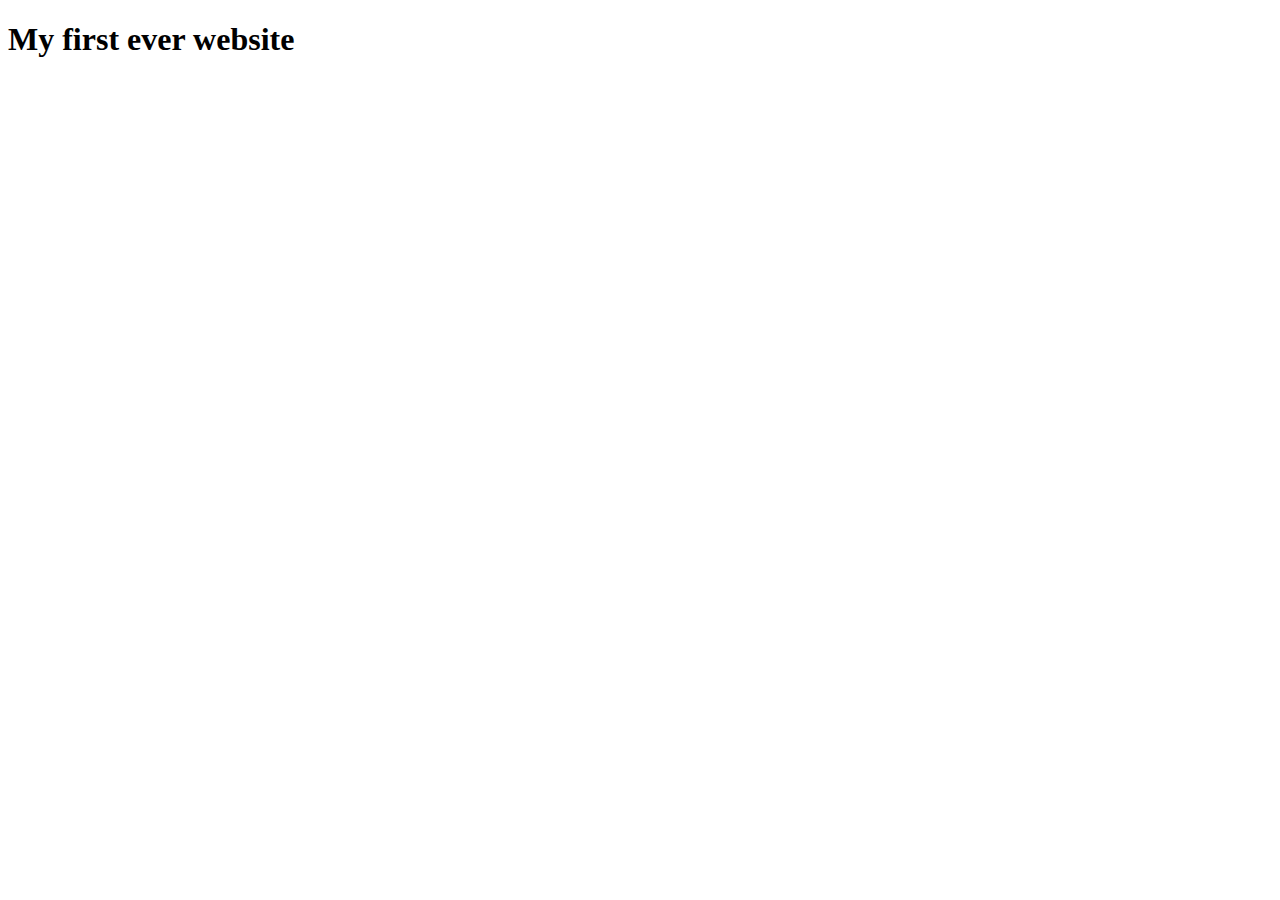
==== index.html @ e6cf2e26 "first commit" ====
<!DOCTYPE html>
<html lang="en">
<head>
    <meta charset="UTF-8">
    <meta http-equiv="X-UA-Compatible" content="IE=edge">
    <meta name="viewport" content="width=device-width, initial-scale=1.0">
    <title>Document</title>
</head>
<body>
    <h1>My first ever website</h1>
</body>
</html>
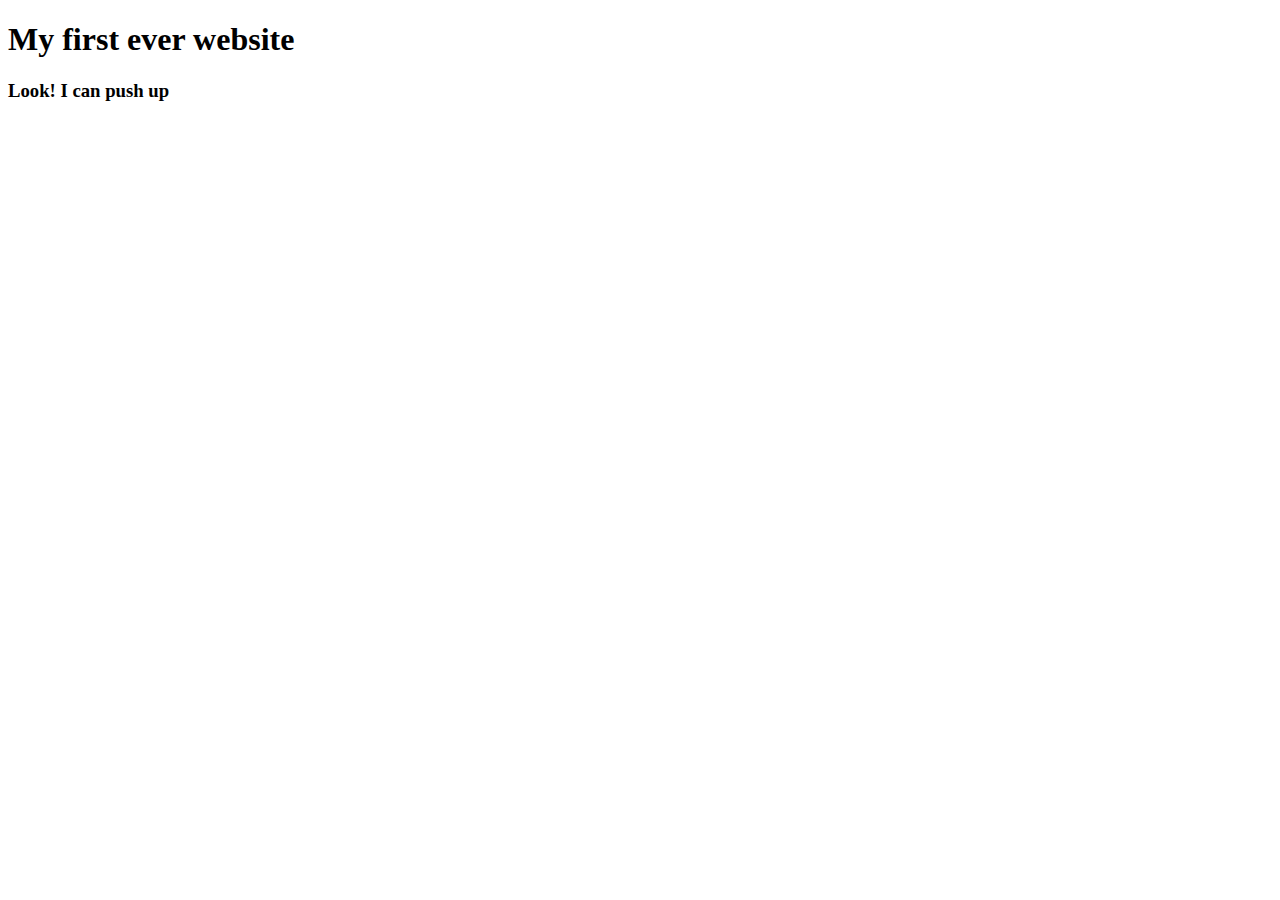
==== commit 60a0bd6a: "learned github" ====
--- a/index.html
+++ b/index.html
@@ -7,6 +7,7 @@
     <title>Document</title>
 </head>
 <body>
-    <h1>My first ever website</h1>
+    <h1>My first ever website</h1> 
+    <h3>Look! I can push up</h3>
 </body>
 </html>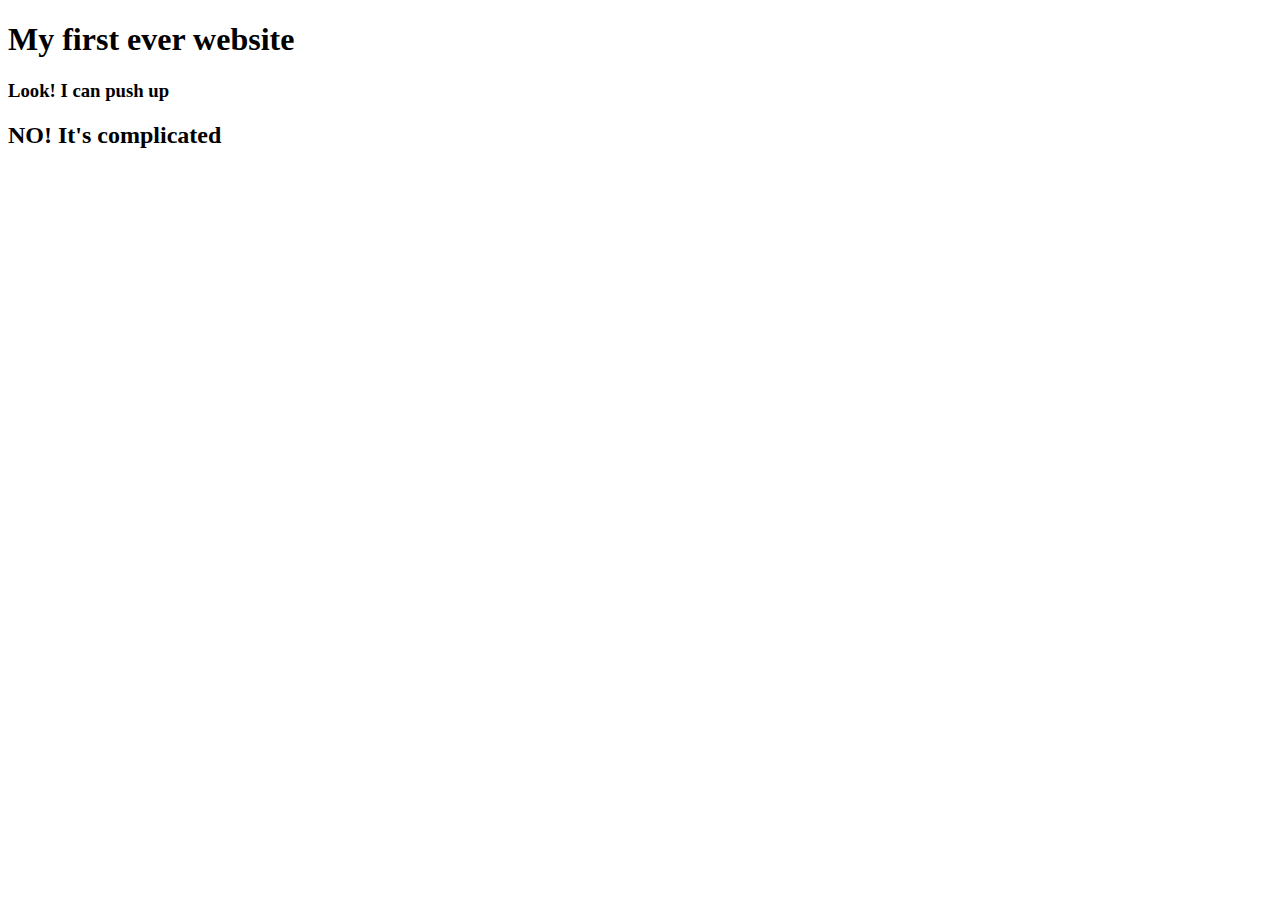
==== commit 63dd23e3: "Update index.html" ====
--- a/index.html
+++ b/index.html
@@ -9,5 +9,6 @@
 <body>
     <h1>My first ever website</h1> 
     <h3>Look! I can push up</h3>
+    <h2>NO! It's complicated</h2>
 </body>
-</html>+</html>
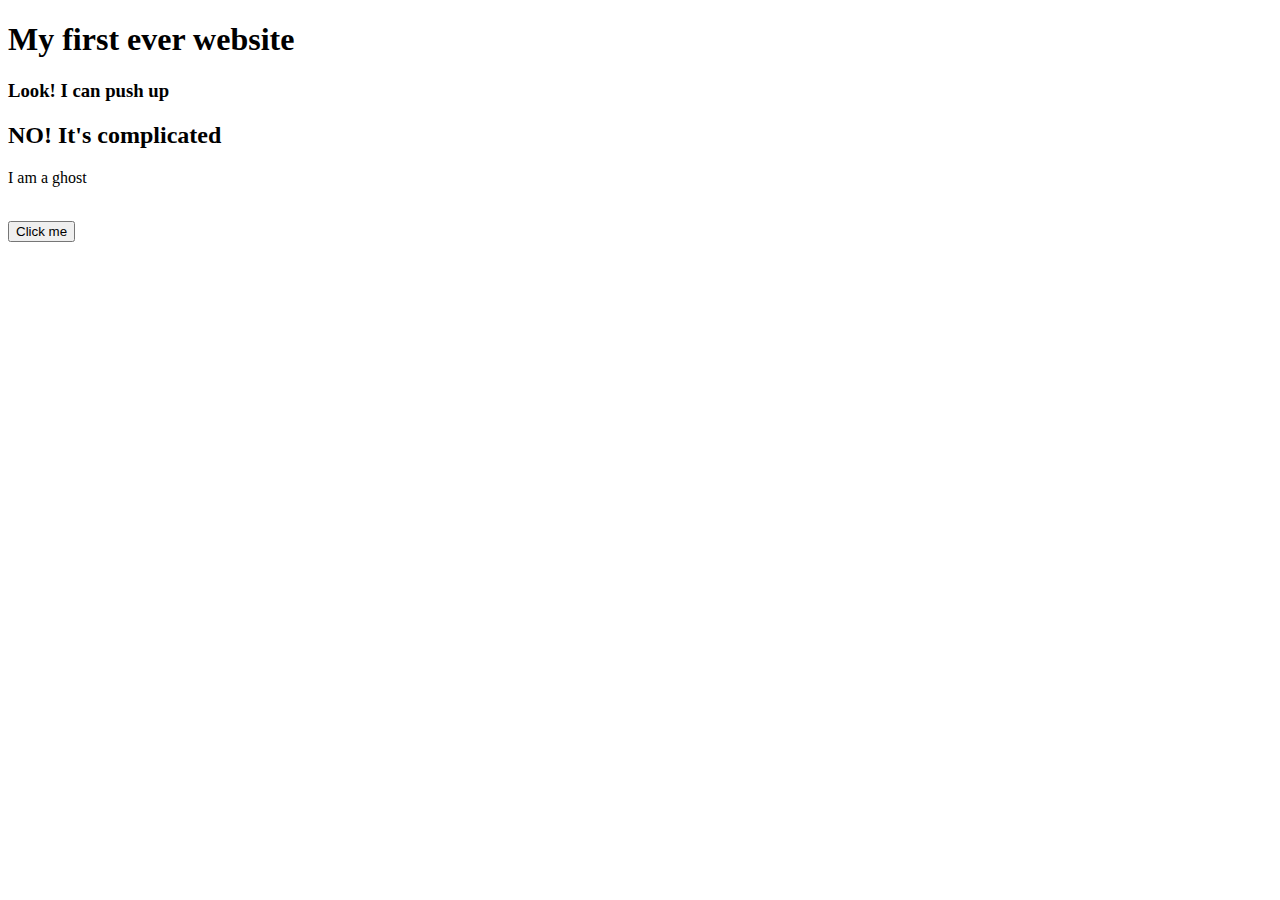
==== commit d707671f: "Create index.html" ====
--- a/index.html
+++ b/index.html
@@ -1,14 +1,17 @@
 <!DOCTYPE html>
 <html lang="en">
-<head>
-    <meta charset="UTF-8">
-    <meta http-equiv="X-UA-Compatible" content="IE=edge">
-    <meta name="viewport" content="width=device-width, initial-scale=1.0">
+  <head>
+    <meta charset="UTF-8" />
+    <meta http-equiv="X-UA-Compatible" content="IE=edge" />
+    <meta name="viewport" content="width=device-width, initial-scale=1.0" />
     <title>Document</title>
-</head>
-<body>
-    <h1>My first ever website</h1> 
+  </head>
+  <body>
+    <h1>My first ever website</h1>
     <h3>Look! I can push up</h3>
     <h2>NO! It's complicated</h2>
-</body>
+    <p>I am a ghost</p>
+    <br />
+    <button>Click me</button>
+  </body>
 </html>
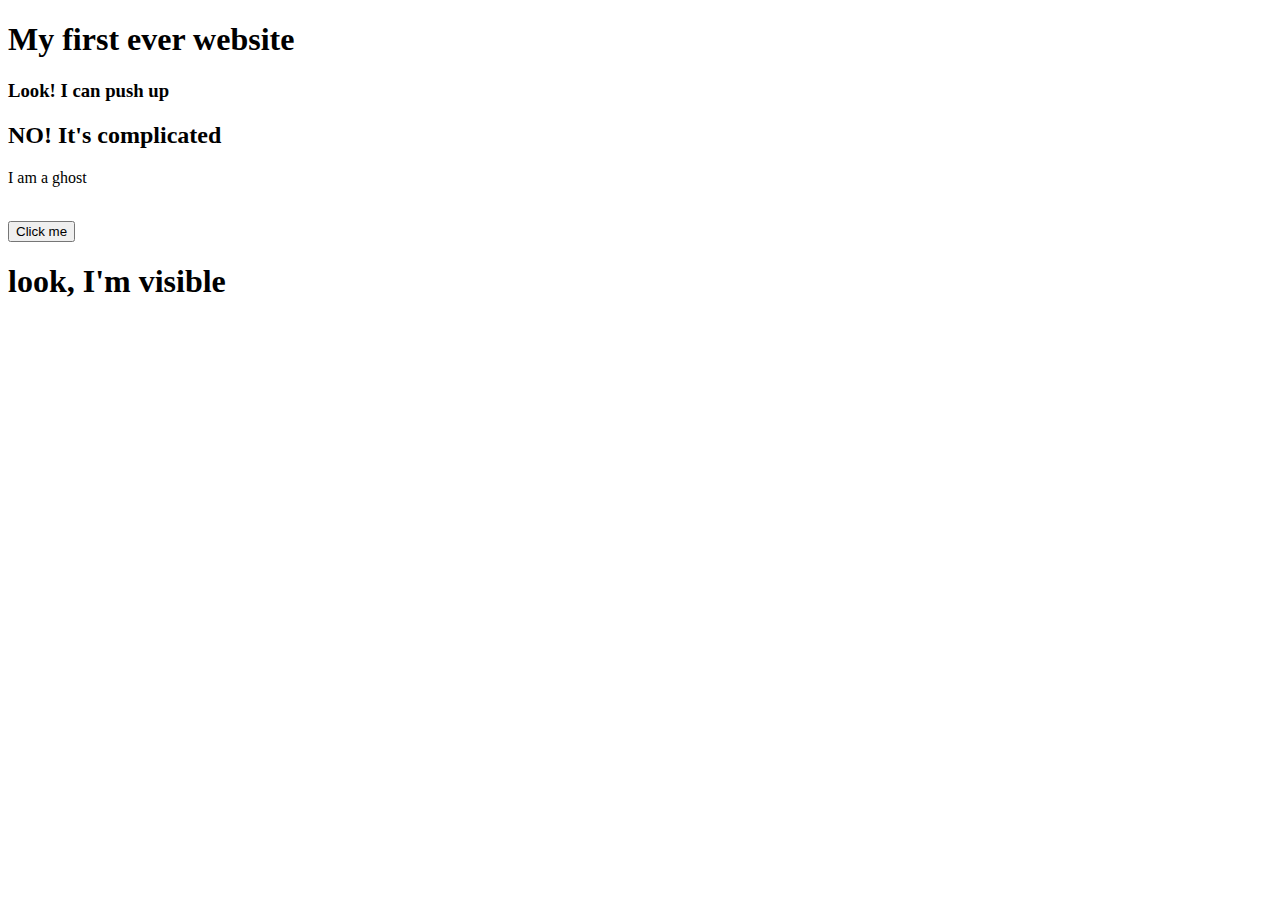
==== commit 285c01fa: "Update index.html" ====
--- a/index.html
+++ b/index.html
@@ -13,5 +13,6 @@
     <p>I am a ghost</p>
     <br />
     <button>Click me</button>
+    <h1>look, I'm visible</h1>
   </body>
 </html>
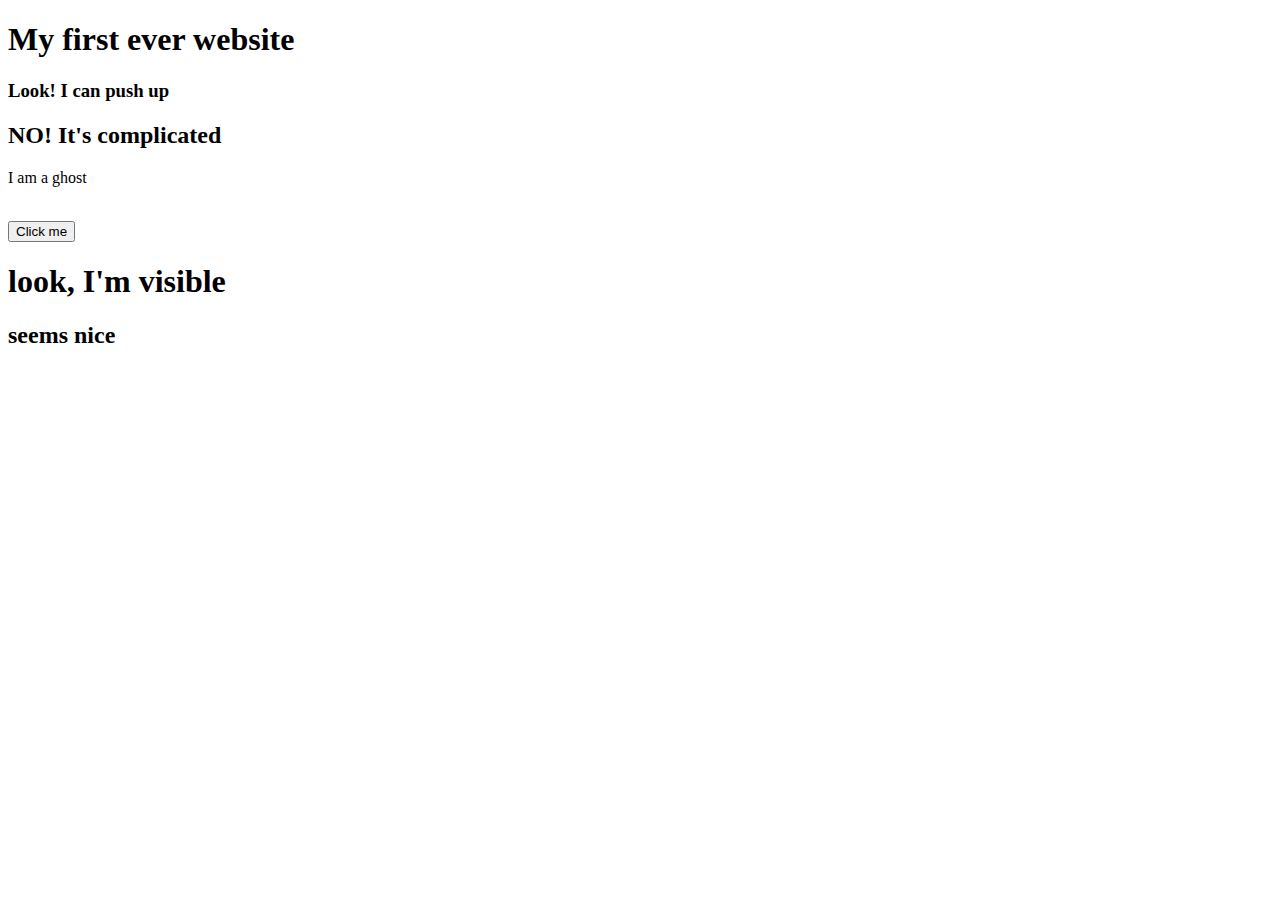
==== commit 9259fc37: "Update index.html" ====
--- a/index.html
+++ b/index.html
@@ -14,5 +14,6 @@
     <br />
     <button>Click me</button>
     <h1>look, I'm visible</h1>
+    <h2>seems nice</h2>
   </body>
 </html>
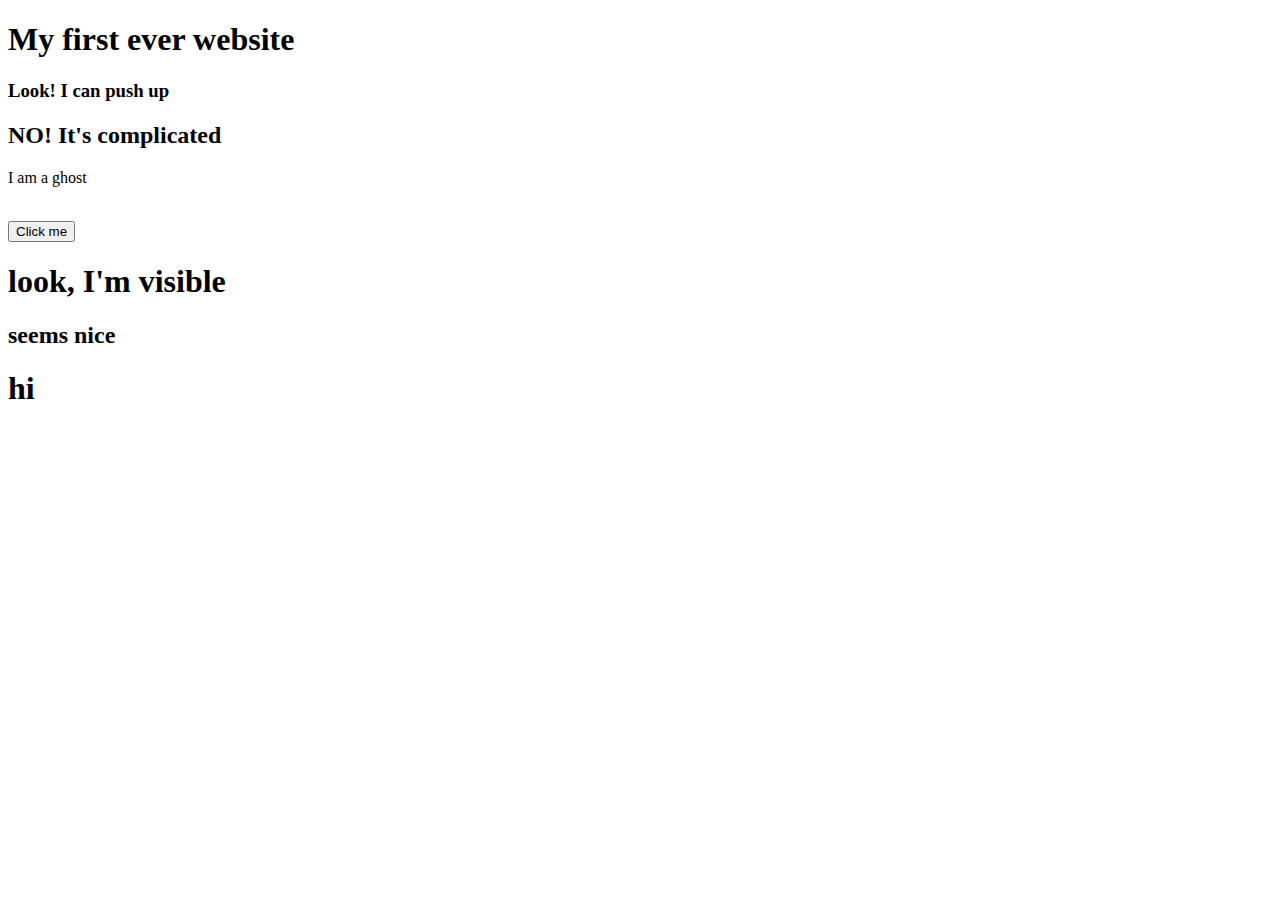
==== commit 4a187db1: "Update index.html" ====
--- a/index.html
+++ b/index.html
@@ -15,5 +15,6 @@
     <button>Click me</button>
     <h1>look, I'm visible</h1>
     <h2>seems nice</h2>
+    <h1>hi</h1>
   </body>
 </html>
